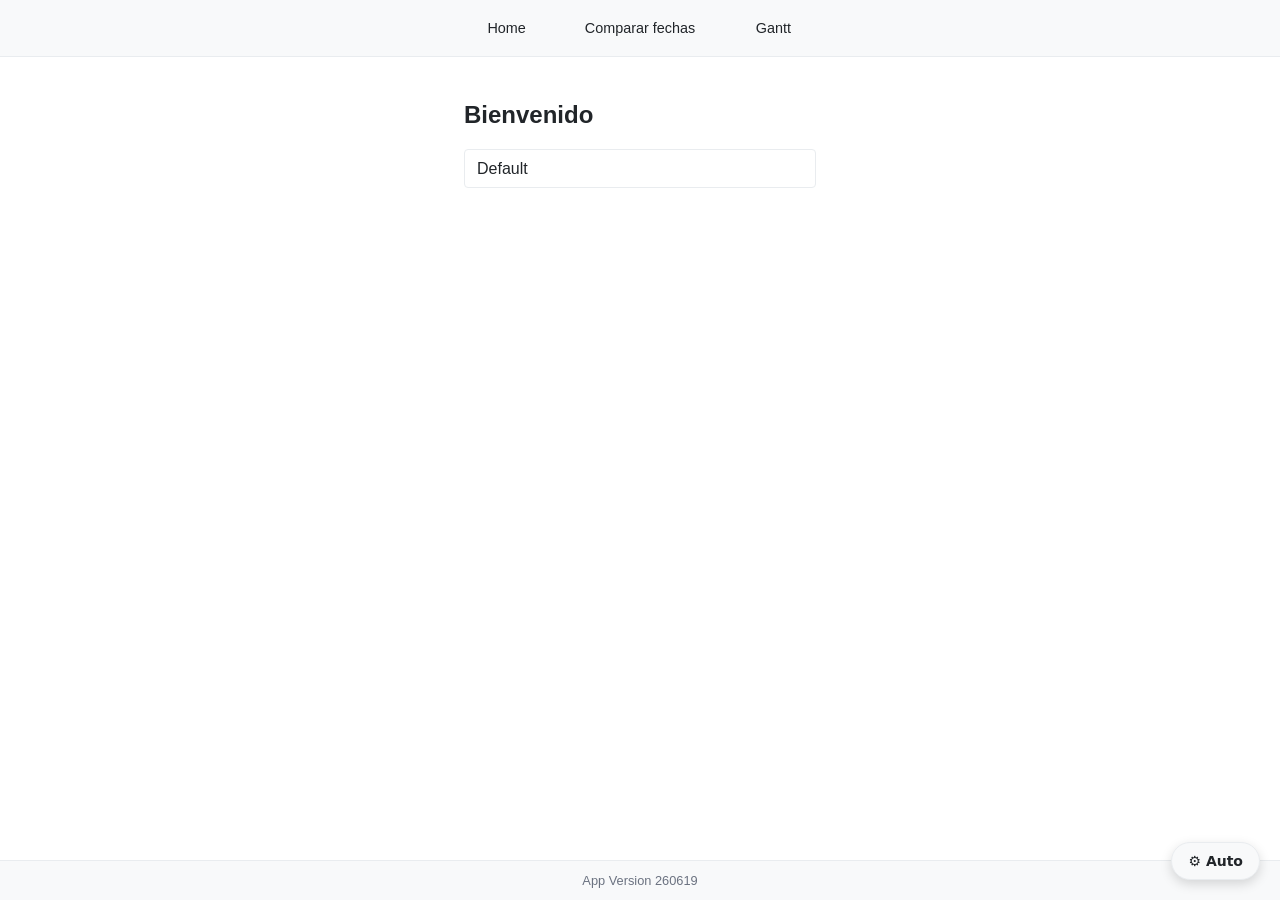
==== index.html @ 579ebad4 "first commit" ====
<!DOCTYPE html>
<html lang="en">
<head>
    <meta charset="UTF-8">
    <meta name="viewport" content="width=device-width, initial-scale=1.0">
    <title>Hi</title>
    <link rel="stylesheet" href="/styles/styles.css">
    <script src="/scripts/theme.js"></script>
    <script src="/scripts/navigation.js"></script>
</head>
<body>
    <main>
        <h2>Bienvenido</h2>
        <select name="mode" id="mode-selector">
            <option value="1">Default</option>
            <option value="2">Simple</option>
            <option value="3">Pro</option>
            <option value="0">Custom</option>
        </select>
    </main>
</body>
</html>
---- styles/styles.css ----
@import url('theme.css');
@import url('base.css');
@import url('components.css');
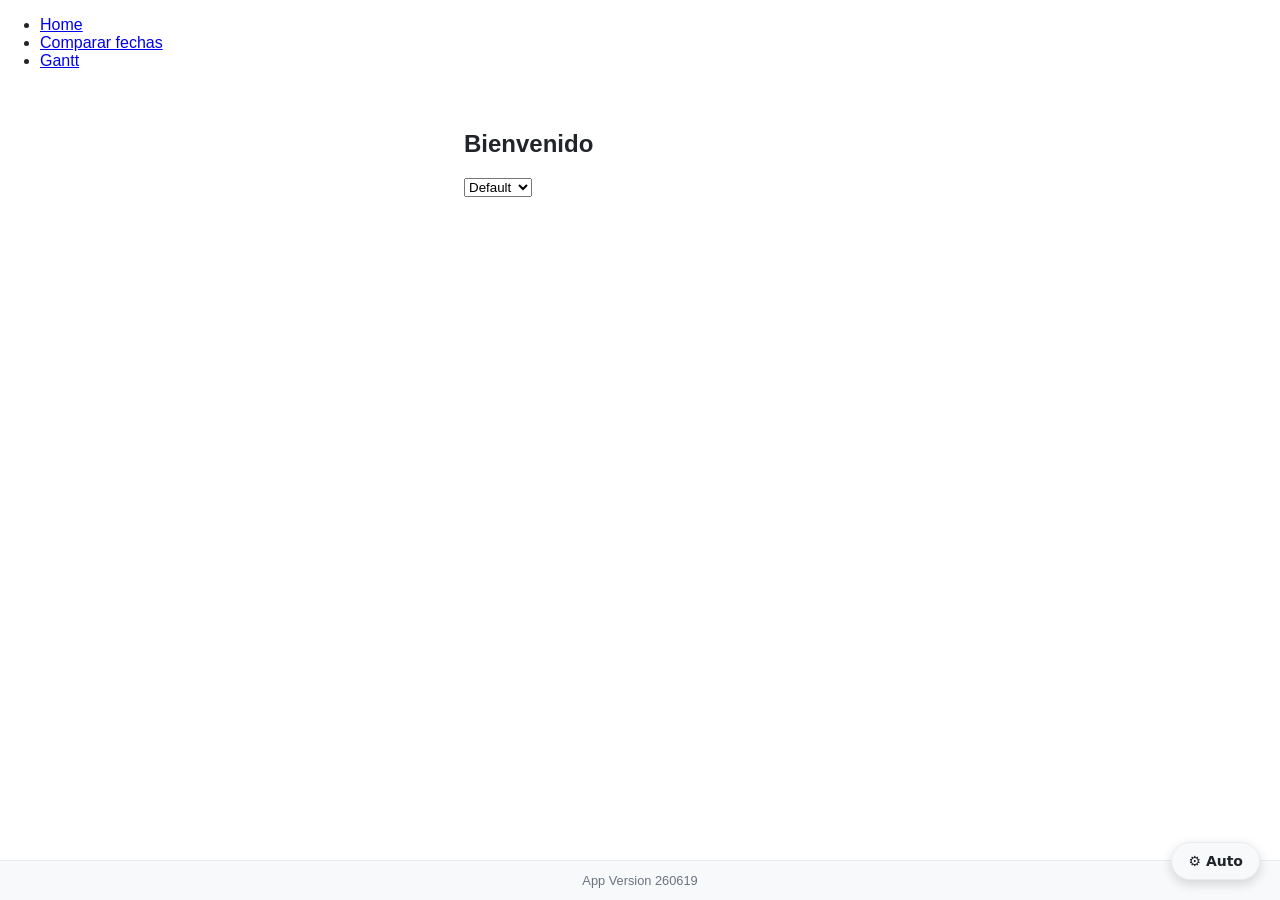
==== commit d9fa9380: "move all to root" ====
--- a/index.html
+++ b/index.html
@@ -4,9 +4,9 @@
     <meta charset="UTF-8">
     <meta name="viewport" content="width=device-width, initial-scale=1.0">
     <title>Hi</title>
-    <link rel="stylesheet" href="/styles/styles.css">
-    <script src="/scripts/theme.js"></script>
-    <script src="/scripts/navigation.js"></script>
+    <link rel="stylesheet" href="styles.css">
+    <script src="theme.js"></script>
+    <script src="navigation.js"></script>
 </head>
 <body>
     <main>
--- a/styles.css
+++ b/styles.css
@@ -0,0 +1,3 @@
+@import url('theme.css');
+@import url('base.css');
+@import url('components.css');
